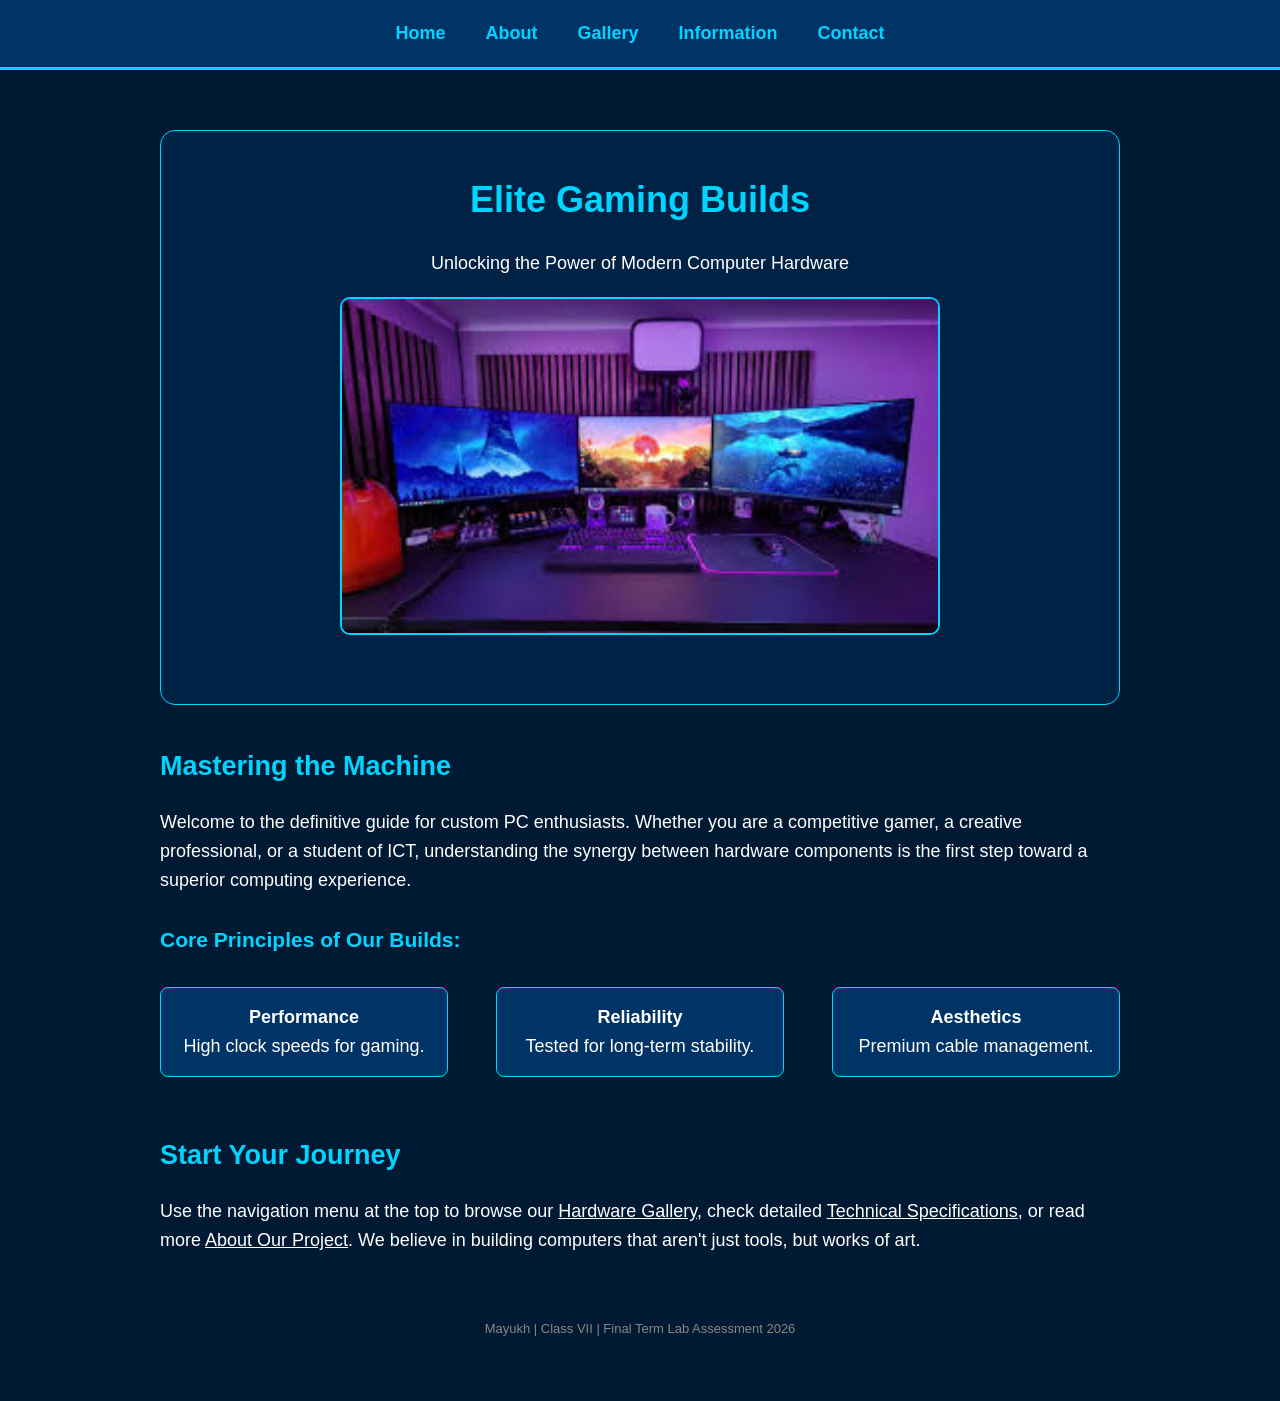
==== index.html @ 6716f4c9 "first commit" ====
<!DOCTYPE html>
<html>
<head>
    <meta name="viewport" content="width=device-width, initial-scale=1.0">
    <title>Home | Elite Gaming Builds</title>
    <style>
        * {
            margin: 0;
            padding: 0;
            box-sizing: border-box;
        }

        body {
            background-color: #001a33;
            color: #ffffff;
            font-family: Arial, sans-serif;
            font-size: 18px;
            line-height: 1.6;
        }

        nav {
            background-color: #003366;
            height: 70px;
            display: flex;
            align-items: center;
            justify-content: center;
            border-bottom: 3px solid #00d4ff;
            width: 100%;
        }

        nav a {
            color: #00d4ff;
            text-decoration: none;
            font-weight: bold;
            margin: 0 20px;
            font-size: 18px;
        }

        nav a:hover {
            color: #ffffff;
            text-shadow: 0 0 5px #00d4ff;
        }

        .main-wrapper {
            width: 80%;
            max-width: 1000px;
            margin: 40px auto;
            padding: 20px;
        }

        h1, h2, h3 { color: #00d4ff; margin-bottom: 20px; }

        .hero-section {
            text-align: center;
            padding: 40px 0;
            background-color: #002244;
            border: 1px solid #00d4ff;
            border-radius: 15px;
            margin-bottom: 40px;
        }

        .hero-img {
            width: 80%;
            max-width: 600px;
            border: 2px solid #00d4ff;
            border-radius: 10px;
            margin: 20px 0;
        }

        .feature-box {
            display: flex;
            justify-content: space-between;
            margin-top: 30px;
        }

        .feature {
            width: 30%;
            padding: 15px;
            background-color: #003366;
            border-radius: 8px;
            text-align: center;
            border: 1px solid #00d4ff;
        }
    </style>
</head>
<body>

    <nav>
        <a href="index.html">Home</a>
        <a href="about.html">About</a>
        <a href="gallery.html">Gallery</a>
        <a href="specs.html">Information</a>
        <a href="contact.html">Contact</a>
    </nav>

    <div class="main-wrapper">
        <div class="hero-section">
            <h1>Elite Gaming Builds</h1>
            <p>Unlocking the Power of Modern Computer Hardware</p>
            <img src="assets/main_pc.jpg" alt="Gaming Desktop" class="hero-img">
        </div>

        <h2>Mastering the Machine</h2>
        <p>
            Welcome to the definitive guide for custom PC enthusiasts. Whether you are a competitive 
            gamer, a creative professional, or a student of ICT, understanding the synergy 
            between hardware components is the first step toward a superior computing experience.
        </p>

        <br>

        <h3>Core Principles of Our Builds:</h3>
        <div class="feature-box">
            <div class="feature">
                <b>Performance</b>
                <p>High clock speeds for gaming.</p>
            </div>
            <div class="feature">
                <b>Reliability</b>
                <p>Tested for long-term stability.</p>
            </div>
            <div class="feature">
                <b>Aesthetics</b>
                <p>Premium cable management.</p>
            </div>
        </div>

        <br><br>

        <h2>Start Your Journey</h2>
        <p>
            Use the navigation menu at the top to browse our <u>Hardware Gallery</u>, check 
            detailed <u>Technical Specifications</u>, or read more <u>About Our Project</u>. 
            We believe in building computers that aren't just tools, but works of art.
        </p>

        <br><br>
        <center>
            <p><font size="2" color="#888888">Mayukh | Class VII | Final Term Lab Assessment 2026</font></p>
        </center>
    </div>

</body>
</html>
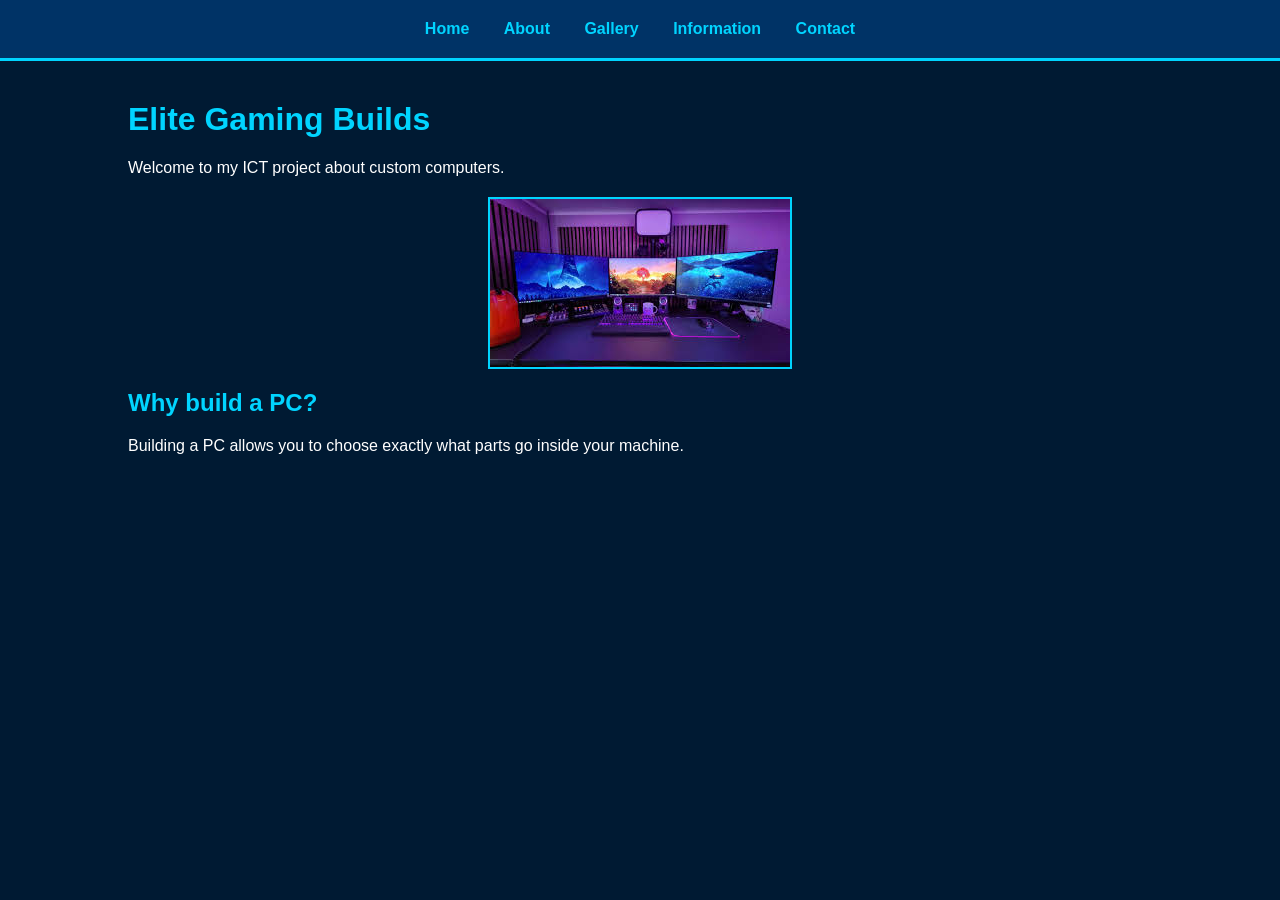
==== commit 74f88003: "IDKth commit" ====
--- a/index.html
+++ b/index.html
@@ -1,87 +1,8 @@
 <!DOCTYPE html>
 <html>
 <head>
-    <meta name="viewport" content="width=device-width, initial-scale=1.0">
     <title>Home | Elite Gaming Builds</title>
-    <style>
-        * {
-            margin: 0;
-            padding: 0;
-            box-sizing: border-box;
-        }
-
-        body {
-            background-color: #001a33;
-            color: #ffffff;
-            font-family: Arial, sans-serif;
-            font-size: 18px;
-            line-height: 1.6;
-        }
-
-        nav {
-            background-color: #003366;
-            height: 70px;
-            display: flex;
-            align-items: center;
-            justify-content: center;
-            border-bottom: 3px solid #00d4ff;
-            width: 100%;
-        }
-
-        nav a {
-            color: #00d4ff;
-            text-decoration: none;
-            font-weight: bold;
-            margin: 0 20px;
-            font-size: 18px;
-        }
-
-        nav a:hover {
-            color: #ffffff;
-            text-shadow: 0 0 5px #00d4ff;
-        }
-
-        .main-wrapper {
-            width: 80%;
-            max-width: 1000px;
-            margin: 40px auto;
-            padding: 20px;
-        }
-
-        h1, h2, h3 { color: #00d4ff; margin-bottom: 20px; }
-
-        .hero-section {
-            text-align: center;
-            padding: 40px 0;
-            background-color: #002244;
-            border: 1px solid #00d4ff;
-            border-radius: 15px;
-            margin-bottom: 40px;
-        }
-
-        .hero-img {
-            width: 80%;
-            max-width: 600px;
-            border: 2px solid #00d4ff;
-            border-radius: 10px;
-            margin: 20px 0;
-        }
-
-        .feature-box {
-            display: flex;
-            justify-content: space-between;
-            margin-top: 30px;
-        }
-
-        .feature {
-            width: 30%;
-            padding: 15px;
-            background-color: #003366;
-            border-radius: 8px;
-            text-align: center;
-            border: 1px solid #00d4ff;
-        }
-    </style>
+    <link rel="stylesheet" href="style.css">
 </head>
 <body>
 
@@ -94,50 +15,12 @@
     </nav>
 
     <div class="main-wrapper">
-        <div class="hero-section">
-            <h1>Elite Gaming Builds</h1>
-            <p>Unlocking the Power of Modern Computer Hardware</p>
-            <img src="assets/main_pc.jpg" alt="Gaming Desktop" class="hero-img">
-        </div>
-
-        <h2>Mastering the Machine</h2>
-        <p>
-            Welcome to the definitive guide for custom PC enthusiasts. Whether you are a competitive 
-            gamer, a creative professional, or a student of ICT, understanding the synergy 
-            between hardware components is the first step toward a superior computing experience.
-        </p>
-
-        <br>
-
-        <h3>Core Principles of Our Builds:</h3>
-        <div class="feature-box">
-            <div class="feature">
-                <b>Performance</b>
-                <p>High clock speeds for gaming.</p>
-            </div>
-            <div class="feature">
-                <b>Reliability</b>
-                <p>Tested for long-term stability.</p>
-            </div>
-            <div class="feature">
-                <b>Aesthetics</b>
-                <p>Premium cable management.</p>
-            </div>
-        </div>
-
-        <br><br>
-
-        <h2>Start Your Journey</h2>
-        <p>
-            Use the navigation menu at the top to browse our <u>Hardware Gallery</u>, check 
-            detailed <u>Technical Specifications</u>, or read more <u>About Our Project</u>. 
-            We believe in building computers that aren't just tools, but works of art.
-        </p>
-
-        <br><br>
-        <center>
-            <p><font size="2" color="#888888">Mayukh | Class VII | Final Term Lab Assessment 2026</font></p>
-        </center>
+        <h1>Elite Gaming Builds</h1>
+        <p>Welcome to my ICT project about custom computers.</p>
+        <img src="assets/main_pc.jpg">
+        
+        <h2>Why build a PC?</h2>
+        <p>Building a PC allows you to choose exactly what parts go inside your machine.</p>
     </div>
 
 </body>
--- a/style.css
+++ b/style.css
@@ -0,0 +1,52 @@
+body {
+    background-color: #001a33;
+    color: white;
+    font-family: Arial;
+    margin: 0;
+    text-align: center;
+}
+
+nav {
+    background-color: #003366;
+    padding: 20px;
+    border-bottom: 3px solid #00d4ff;
+}
+
+nav a {
+    color: #00d4ff;
+    text-decoration: none;
+    margin: 0 15px;
+    font-weight: bold;
+}
+
+nav a:hover {
+    color: white;
+}
+
+.main-wrapper {
+    width: 80%;
+    margin: 40px auto;
+    text-align: left;
+}
+
+h1, h2 {
+    color: #00d4ff;
+}
+
+img {
+    max-width: 100%;
+    border: 2px solid #00d4ff;
+    display: block;
+    margin: 20px auto;
+}
+
+table {
+    width: 100%;
+    border-collapse: collapse;
+    margin-top: 20px;
+}
+
+th, td {
+    border: 1px solid #00d4ff;
+    padding: 10px;
+}
